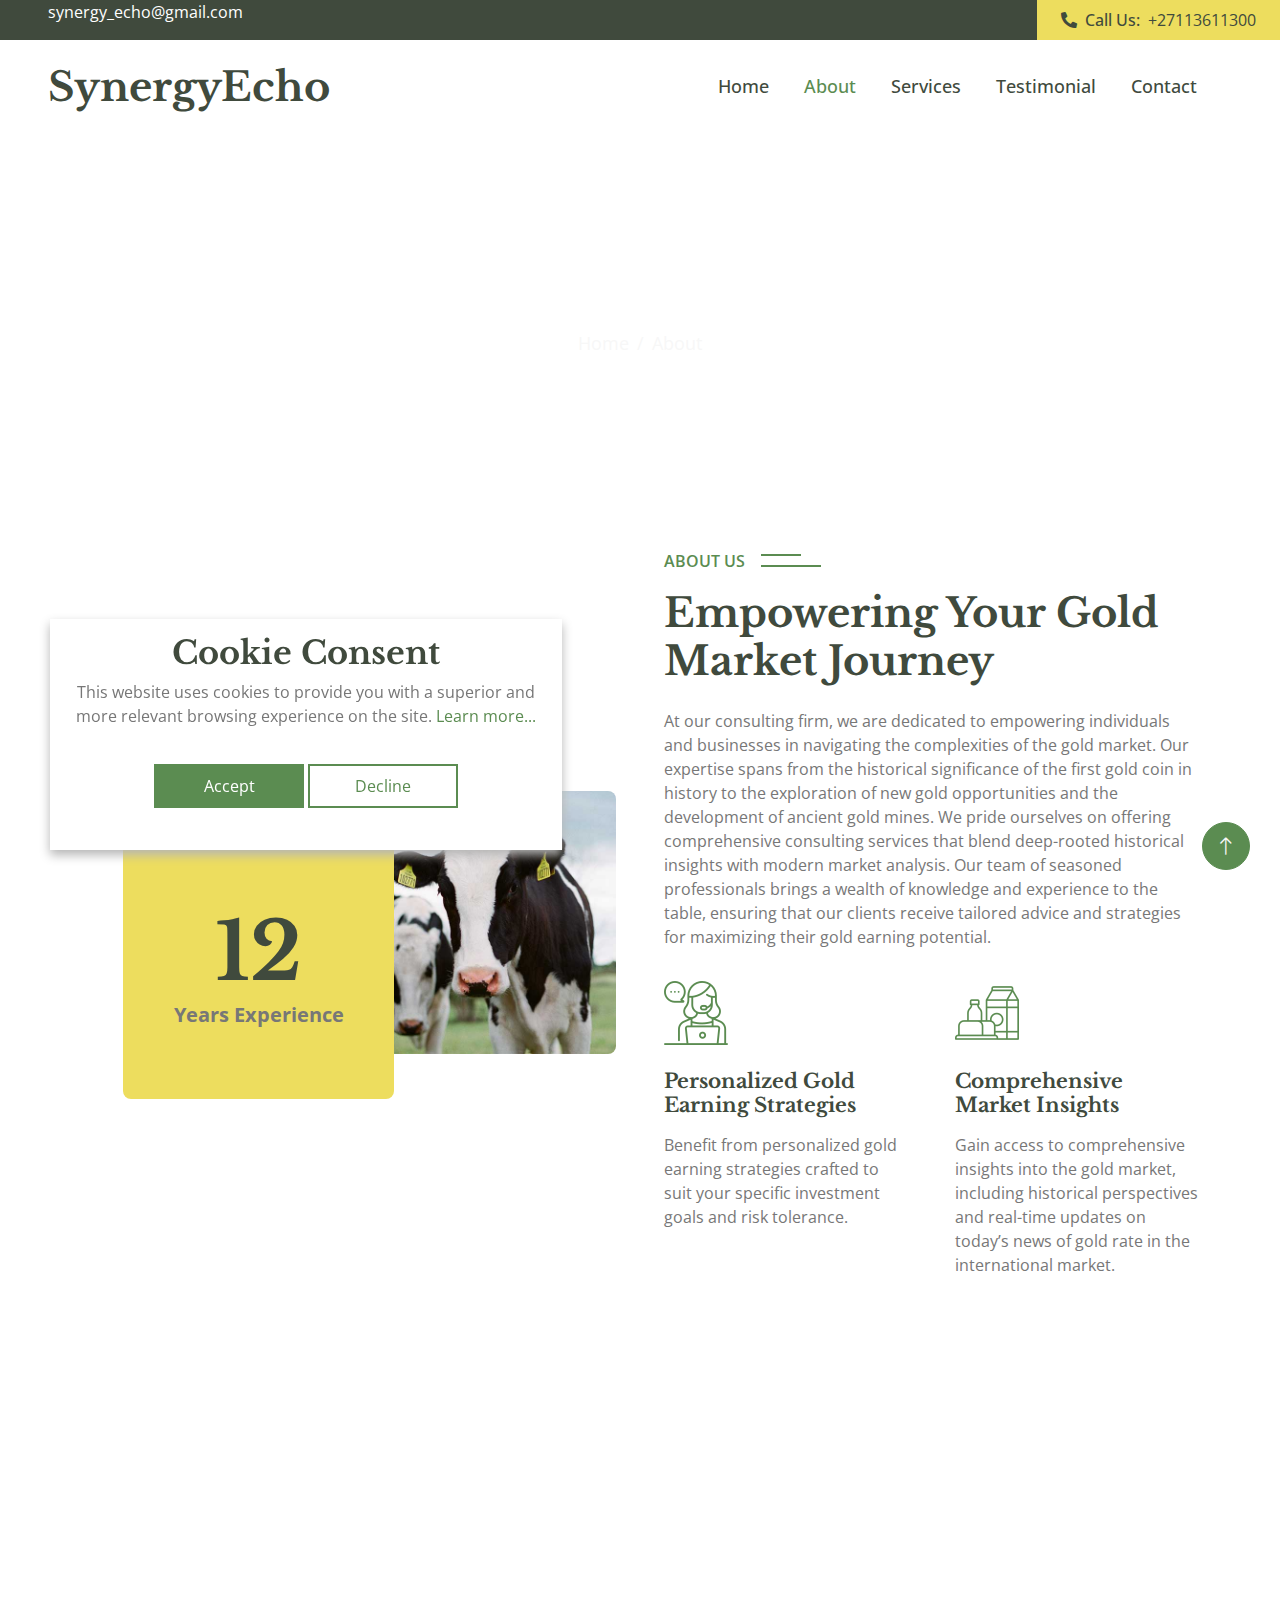
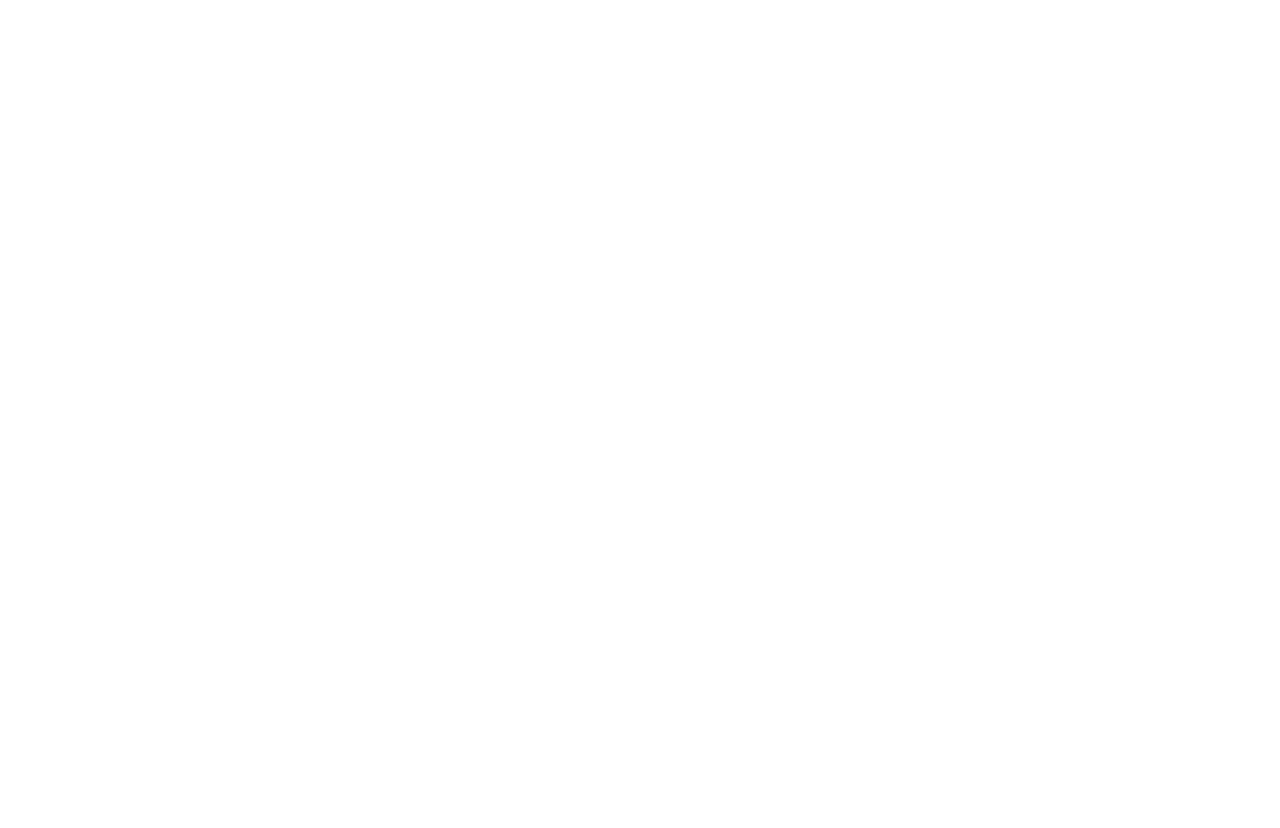
==== about.html @ e83560da "WIP" ====
<!DOCTYPE html>
<html lang="en">
    <head>
        <meta charset="utf-8" />
        <title>SynergyEcho</title>
        <meta content="width=device-width, initial-scale=1.0" name="viewport" />
        <meta content="" name="keywords" />
        <meta content="" name="description" />

        <!-- Favicon -->
        <link href="img/favicon.ico" rel="icon" />

        <!-- Google Web Fonts -->
        <link rel="preconnect" href="https://fonts.googleapis.com" />
        <link rel="preconnect" href="https://fonts.gstatic.com" crossorigin />
        <link
            href="https://fonts.googleapis.com/css2?family=Libre+Baskerville:wght@700&family=Open+Sans:wght@400;500;600&display=swap"
            rel="stylesheet"
        />

        <!-- Icon Font Stylesheet -->
        <link
            href="https://cdnjs.cloudflare.com/ajax/libs/font-awesome/5.10.0/css/all.min.css"
            rel="stylesheet"
        />
        <link
            href="https://cdn.jsdelivr.net/npm/bootstrap-icons@1.4.1/font/bootstrap-icons.css"
            rel="stylesheet"
        />

        <!-- Libraries Stylesheet -->
        <link href="lib/animate/animate.min.css" rel="stylesheet" />
        <link
            href="lib/owlcarousel/assets/owl.carousel.min.css"
            rel="stylesheet"
        />
        <link href="lib/lightbox/css/lightbox.min.css" rel="stylesheet" />

        <!-- Customized Bootstrap Stylesheet -->
        <link href="css/bootstrap.min.css" rel="stylesheet" />

        <!-- Template Stylesheet -->
        <link href="css/style.css" rel="stylesheet" />
    </head>

    <body>
        <!-- Spinner Start -->
        <div
            id="spinner"
            class="show bg-white position-fixed translate-middle w-100 vh-100 top-50 start-50 d-flex align-items-center justify-content-center"
        >
            <div
                class="spinner-border text-primary"
                role="status"
                style="width: 3rem; height: 3rem"
            ></div>
        </div>
        <!-- Spinner End -->

        <!-- Topbar Start -->
        <div class="container-fluid bg-dark px-0">
            <div class="row g-0 d-none d-lg-flex">
                <div class="col-lg-6 ps-5 text-start text-white">
                    synergy_echo@gmail.com
                </div>
                <div class="col-lg-6 text-end">
                    <div
                        class="h-100 bg-secondary d-inline-flex align-items-center text-dark py-2 px-4"
                    >
                        <span class="me-2 fw-semi-bold"
                            ><i class="fa fa-phone-alt me-2"></i>Call Us:</span
                        >
                        <span>+27113611300</span>
                    </div>
                </div>
            </div>
        </div>
        <!-- Topbar End -->

        <!-- Navbar Start -->
        <nav
            class="navbar navbar-expand-lg bg-white navbar-light sticky-top px-4 px-lg-5"
        >
            <a href="index.html" class="navbar-brand d-flex align-items-center">
                <h1 class="m-0">SynergyEcho</h1>
            </a>
            <button
                type="button"
                class="navbar-toggler me-0"
                data-bs-toggle="collapse"
                data-bs-target="#navbarCollapse"
            >
                <span class="navbar-toggler-icon"></span>
            </button>
            <div class="collapse navbar-collapse" id="navbarCollapse">
                <div class="navbar-nav ms-auto p-4 p-lg-0">
                    <a href="index.html" class="nav-item nav-link">Home</a>
                    <a href="about.html" class="nav-item nav-link active"
                        >About</a
                    >
                    <a href="service.html" class="nav-item nav-link"
                        >Services</a
                    >
                    <a href="testimonial.html" class="nav-item nav-link"
                        >Testimonial</a
                    >
                    <a href="contact.html" class="nav-item nav-link">Contact</a>
                </div>
            </div>
        </nav>
        <!-- Navbar End -->

        <!-- Page Header Start -->
        <div
            class="container-fluid page-header bg1 py-5 mb-5 wow fadeIn"
            data-wow-delay="0.1s"
        >
            <div class="container text-center py-5">
                <h1 class="display-3 text-white mb-4 animated slideInDown">
                    About Us
                </h1>
                <nav aria-label="breadcrumb animated slideInDown">
                    <ol class="breadcrumb justify-content-center mb-0">
                        <li class="breadcrumb-item">
                            <a href="index.html">Home</a>
                        </li>
                        <li class="breadcrumb-item active" aria-current="page">
                            About
                        </li>
                    </ol>
                </nav>
            </div>
        </div>
        <!-- Page Header End -->

        <!-- About Start -->
        <div class="container-xxl py-5">
            <div class="container">
                <div class="row g-5 align-items-end">
                    <div class="col-lg-6">
                        <div class="row g-2">
                            <div
                                class="col-6 position-relative wow fadeIn"
                                data-wow-delay="0.7s"
                            >
                                <div
                                    class="about-experience bg-secondary rounded"
                                >
                                    <h1 class="display-1 mb-0">12</h1>
                                    <small class="fs-5 fw-bold"
                                        >Years Experience</small
                                    >
                                </div>
                            </div>
                            <div class="col-6 wow fadeIn" data-wow-delay="0.1s">
                                <img
                                    class="img-fluid rounded"
                                    src="img/service-1.jpg"
                                />
                            </div>
                            <div class="col-6 wow fadeIn" data-wow-delay="0.3s">
                                <img
                                    class="img-fluid rounded"
                                    src="img/service-2.jpg"
                                />
                            </div>
                            <div class="col-6 wow fadeIn" data-wow-delay="0.5s">
                                <img
                                    class="img-fluid rounded"
                                    src="img/service-3.jpg"
                                />
                            </div>
                        </div>
                    </div>
                    <div class="col-lg-6 wow fadeIn" data-wow-delay="0.5s">
                        <p
                            class="section-title bg-white text-start text-primary pe-3"
                        >
                            About Us
                        </p>
                        <h1 class="mb-4">
                            Empowering Your Gold Market Journey
                        </h1>
                        <p class="mb-4">
                            At our consulting firm, we are dedicated to
                            empowering individuals and businesses in navigating
                            the complexities of the gold market. Our expertise
                            spans from the historical significance of the first
                            gold coin in history to the exploration of new gold
                            opportunities and the development of ancient gold
                            mines. We pride ourselves on offering comprehensive
                            consulting services that blend deep-rooted
                            historical insights with modern market analysis. Our
                            team of seasoned professionals brings a wealth of
                            knowledge and experience to the table, ensuring that
                            our clients receive tailored advice and strategies
                            for maximizing their gold earning potential.
                        </p>
                        <div class="row g-5 pt-2 mb-5">
                            <div class="col-sm-6">
                                <img
                                    class="img-fluid mb-4"
                                    src="img/service.png"
                                    alt=""
                                />
                                <h5 class="mb-3">
                                    Personalized Gold Earning Strategies
                                </h5>
                                <span
                                    >Benefit from personalized gold earning
                                    strategies crafted to suit your specific
                                    investment goals and risk tolerance.</span
                                >
                            </div>
                            <div class="col-sm-6">
                                <img
                                    class="img-fluid mb-4"
                                    src="img/product.png"
                                    alt=""
                                />
                                <h5 class="mb-3">
                                    Comprehensive Market Insights
                                </h5>
                                <span
                                    >Gain access to comprehensive insights into
                                    the gold market, including historical
                                    perspectives and real-time updates on
                                    today’s news of gold rate in the
                                    international market.</span
                                >
                            </div>
                        </div>
                    </div>
                </div>
            </div>
        </div>
        <!-- About End -->

        <!-- Banner Start -->
        <div
            class="container-fluid banner my-5 py-5"
            data-parallax="scroll"
            data-image-src="img/about-banner.jpg"
        >
            <div class="container py-5">
                <div class="row g-5">
                    <div class="col-lg-6 wow fadeIn" data-wow-delay="0.3s">
                        <div class="row g-4 align-items-center">
                            <div class="col-sm-4">
                                <img
                                    class="img-fluid rounded"
                                    src="img/banner-1.jpg"
                                    alt=""
                                />
                            </div>
                            <div class="col-sm-8">
                                <h2 class="text-white mb-3">
                                    Tailored Strategies for Gold Earning
                                </h2>
                                <p class="text-white mb-4">
                                    Experience personalized gold earning
                                    strategies designed to fit your investment
                                    objectives and risk tolerance. Our
                                    consultants craft bespoke plans that
                                    leverage historical insights and current
                                    market trends, ensuring your investments are
                                    optimized for growth and stability.
                                </p>
                            </div>
                        </div>
                    </div>
                    <div class="col-lg-6 wow fadeIn" data-wow-delay="0.5s">
                        <div class="row g-4 align-items-center">
                            <div class="col-sm-4">
                                <img
                                    class="img-fluid rounded"
                                    src="img/banner-2.jpg"
                                    alt=""
                                />
                            </div>
                            <div class="col-sm-8">
                                <h2 class="text-white mb-3">
                                    Expert Insights and Market Updates
                                </h2>
                                <p class="text-white mb-4">
                                    Access expert insights into the gold market
                                    with our real-time updates on today’s news
                                    of gold rate in the international market.
                                    Stay informed about new gold discoveries,
                                    the historical context of the first gold
                                    coin in history, and the latest developments
                                    in gold mines worldwide. Our comprehensive
                                    analysis equips you with the knowledge
                                    needed to make informed decisions and seize
                                    opportunities as they arise.
                                </p>
                            </div>
                        </div>
                    </div>
                </div>
            </div>
        </div>
        <!-- Banner End -->

        <!-- Footer Start -->
        <div
            class="container-fluid bg-dark footer mt-5 py-5 wow fadeIn"
            data-wow-delay="0.1s"
        >
            <div class="container py-5">
                <div class="row g-5">
                    <div class="col-lg-3 col-md-6">
                        <h5 class="text-white mb-4">Our Office</h5>
                        <p class="mb-2">
                            <i class="fa fa-map-marker-alt me-3"></i>Building 1,
                            Maxwell Office Park, Magwa Cres, Midrand, 1685,
                            South Africa
                        </p>
                        <p class="mb-2">
                            <i class="fa fa-phone-alt me-3"></i>+27113611300
                        </p>
                        <p class="mb-2">
                            <i class="fa fa-envelope me-3"></i
                            >synergy_echo@gmail.com
                        </p>
                    </div>
                    <div class="col-lg-3 col-md-6">
                        <h5 class="text-white mb-4">Quick Links</h5>
                        <a class="btn btn-link" href="about.html">About Us</a>
                        <a class="btn btn-link" href="contact.html"
                            >Contact Us</a
                        >
                        <a class="btn btn-link" href="service.html"
                            >Our Services</a
                        >
                        <a class="btn btn-link" href="terms-of-use.html"
                            >Terms & Condition</a
                        >
                        <a class="btn btn-link" href="privacy-policy.html"
                            >Privacy Policy</a
                        >
                    </div>
                    <div class="col-lg-3 col-md-6">
                        <h5 class="text-white mb-4">Business Hours</h5>
                        <p class="mb-1">Monday - Friday</p>
                        <h6 class="text-light">09:00 am - 07:00 pm</h6>
                        <p class="mb-1">Saturday</p>
                        <h6 class="text-light">09:00 am - 12:00 pm</h6>
                        <p class="mb-1">Sunday</p>
                        <h6 class="text-light">Closed</h6>
                    </div>
                    <div class="col-lg-3 col-md-6">
                        <h5 class="text-white mb-4">Newsletter</h5>
                        <p>
                            Subscribe to our newsletter to receive the latest
                            updates and expert analysis on the gold market.
                        </p>
                        <div class="position-relative w-100">
                            <input
                                class="form-control bg-transparent w-100 py-3 ps-4 pe-5"
                                type="text"
                                placeholder="Your email"
                                id="email"
                            />
                            <button
                                type="button"
                                class="btn btn-secondary py-2 position-absolute top-0 end-0 mt-2 me-2"
                                id="submit"
                                onclick="sendForm()"
                            >
                                SignUp
                            </button>
                        </div>
                        <div id="result"></div>
                    </div>
                </div>
            </div>
        </div>
        <!-- Footer End -->

        <!-- Cookie banner -->
        <div class="cookie-wrapper show">
            <div>
                <i class="bx bx-cookie"></i>
                <h2 style="text-align: center">Cookie Consent</h2>
            </div>

            <div class="data">
                <p>
                    This website uses cookies to provide you with a superior and
                    more relevant browsing experience on the site.
                    <a href="#">Learn more...</a>
                </p>
            </div>

            <div class="buttons">
                <button class="cookie-button" id="acceptBtn">Accept</button>
                <button class="cookie-button" id="declineBtn">Decline</button>
            </div>
        </div>
        <!-- End Cookie banner -->

        <!-- Back to Top -->
        <a
            href="#"
            class="btn btn-lg btn-primary btn-lg-square rounded-circle back-to-top"
            ><i class="bi bi-arrow-up"></i
        ></a>

        <!-- JavaScript Libraries -->
        <script src="https://code.jquery.com/jquery-3.4.1.min.js"></script>
        <script src="https://cdn.jsdelivr.net/npm/bootstrap@5.0.0/dist/js/bootstrap.bundle.min.js"></script>
        <script src="lib/wow/wow.min.js"></script>
        <script src="lib/easing/easing.min.js"></script>
        <script src="lib/waypoints/waypoints.min.js"></script>
        <script src="lib/owlcarousel/owl.carousel.min.js"></script>
        <script src="lib/counterup/counterup.min.js"></script>
        <script src="lib/parallax/parallax.min.js"></script>
        <script src="lib/lightbox/js/lightbox.min.js"></script>

        <!-- Template Javascript -->
        <script src="js/main.js"></script>
        <script src="js/cookiebanner.js"></script>
        <script src="js/contact-form.js"></script>
    </body>
</html>
---- css/style.css ----
/********** Template CSS **********/
:root {
    --primary: #5b8c51;
    --secondary: #eddd5e;
    --light: #f7f7f7;
    --dark: #404a3d;
}

.back-to-top {
    position: fixed;
    display: none;
    right: 30px;
    bottom: 30px;
    z-index: 99;
}

.fw-bold {
    font-weight: 700 !important;
}

.fw-medium {
    font-weight: 600 !important;
}

.fw-semi-bold {
    font-weight: 500 !important;
}

/*** Spinner ***/
#spinner {
    opacity: 0;
    visibility: hidden;
    transition: opacity 0.5s ease-out, visibility 0s linear 0.5s;
    z-index: 99999;
}

#spinner.show {
    transition: opacity 0.5s ease-out, visibility 0s linear 0s;
    visibility: visible;
    opacity: 1;
}

/*** Button ***/
.btn {
    transition: 0.5s;
    font-weight: 500;
}

.btn-primary,
.btn-outline-primary:hover {
    color: var(--light);
}

.btn-secondary,
.btn-outline-secondary:hover {
    color: var(--dark);
}

.btn-square {
    width: 38px;
    height: 38px;
}

.btn-sm-square {
    width: 32px;
    height: 32px;
}

.btn-lg-square {
    width: 48px;
    height: 48px;
}

.btn-square,
.btn-sm-square,
.btn-lg-square {
    padding: 0;
    display: flex;
    align-items: center;
    justify-content: center;
    font-weight: normal;
}

/*** Navbar ***/
.navbar.sticky-top {
    top: -100px;
    transition: 0.5s;
}

.navbar .navbar-nav .nav-link {
    margin-right: 35px;
    padding: 25px 0;
    color: var(--dark);
    font-size: 18px;
    font-weight: 500;
    outline: none;
}

.navbar .navbar-nav .nav-link:hover,
.navbar .navbar-nav .nav-link.active {
    color: var(--primary);
}

.navbar .dropdown-toggle::after {
    border: none;
    content: '\f107';
    font-family: 'Font Awesome 5 Free';
    font-weight: 900;
    vertical-align: middle;
    margin-left: 8px;
}

@media (max-width: 991.98px) {
    .navbar .navbar-nav .nav-link {
        margin-right: 0;
        padding: 10px 0;
    }

    .navbar .navbar-nav {
        border-top: 1px solid #eeeeee;
    }
}

@media (min-width: 992px) {
    .navbar .nav-item .dropdown-menu {
        display: block;
        border: none;
        margin-top: 0;
        top: 150%;
        opacity: 0;
        visibility: hidden;
        transition: 0.5s;
    }

    .navbar .nav-item:hover .dropdown-menu {
        top: 100%;
        visibility: visible;
        transition: 0.5s;
        opacity: 1;
    }
}

/*** Header ***/
.carousel-caption {
    top: 0;
    left: 0;
    right: 0;
    bottom: 0;
    display: flex;
    align-items: center;
    background: rgba(0, 0, 0, 0.1);
    z-index: 1;
}

.carousel-control-prev,
.carousel-control-next {
    width: 15%;
}

.carousel-control-prev-icon,
.carousel-control-next-icon {
    width: 3rem;
    height: 3rem;
    border-radius: 3rem;
    background-color: var(--primary);
    border: 10px solid var(--primary);
}

@media (max-width: 768px) {
    #header-carousel .carousel-item {
        position: relative;
        min-height: 450px;
    }

    #header-carousel .carousel-item img {
        position: absolute;
        width: 100%;
        height: 100%;
        object-fit: cover;
    }
}

.page-header {
    background: url(../img/banner.jpg) center center no-repeat;
    background-size: cover;
}

.bg1 {
    background: url(../img/banner1.jpg) center center no-repeat;
    background-size: cover;
}
.bg2 {
    background: url(../img/banner2.jpg) center center no-repeat;
    background-size: cover;
}
.bg3 {
    background: url(../img/banner3.jpg) center center no-repeat;
    background-size: cover;
}
.bg4 {
    background: url(../img/banner4.jpg) center center no-repeat;
    background-size: cover;
}

.page-header .breadcrumb-item + .breadcrumb-item::before {
    color: var(--light);
}

.page-header .breadcrumb-item,
.page-header .breadcrumb-item a {
    font-size: 18px;
    color: var(--light);
}

/*** Section Title ***/
.section-title {
    position: relative;
    display: inline-block;
    text-transform: uppercase;
    font-weight: 600;
}

.section-title::before {
    position: absolute;
    content: '';
    width: calc(100% + 80px);
    height: 2px;
    top: 5px;
    left: -40px;
    background: var(--primary);
    z-index: -1;
}

.section-title::after {
    position: absolute;
    content: '';
    width: calc(100% + 120px);
    height: 2px;
    bottom: 6px;
    left: -60px;
    background: var(--primary);
    z-index: -1;
}

.section-title.text-start::before {
    width: calc(100% + 40px);
    left: 0;
}

.section-title.text-start::after {
    width: calc(100% + 60px);
    left: 0;
}

/*** About ***/
.about-experience {
    position: absolute;
    width: 100%;
    height: 100%;
    right: -45px;
    bottom: -45px;
    display: flex;
    flex-direction: column;
    align-items: center;
    justify-content: center;
}

/*** Service ***/
.service-item {
    position: relative;
    border-radius: 8px;
    box-shadow: 0 0 45px rgba(0, 0, 0, 0.07);
}

.service-item .service-img {
    position: absolute;
    width: 100%;
    height: 100%;
    top: 0;
    left: 0;
    border-radius: 8px;
    overflow: hidden;
    z-index: -1;
}

.service-item .service-img img {
    position: absolute;
    width: 100%;
    height: 100%;
    left: 0;
    object-fit: cover;
    border-radius: 10px;
}

.service-item .service-img::before {
    position: absolute;
    content: '';
    width: 100%;
    height: 100%;
    top: 0;
    left: 0;
    background: rgba(0, 0, 0, 0.5);
    border-radius: 10px;
    z-index: 1;
}

.service-item .service-img::after {
    position: absolute;
    content: '';
    width: 100%;
    height: 100%;
    top: 0;
    left: 0;
    background: #ffffff;
    transition: 0.5s ease-out;
    z-index: 2;
}

.service-item:hover .service-img::after {
    width: 0;
    left: auto;
    right: 0;
}

.service-item .service-text .service-icon {
    width: 140px;
    height: 140px;
    padding: 15px;
    margin-top: -70px;
    margin-bottom: 40px;
    background: #ffffff;
    border-radius: 140px;
    overflow: hidden;
    box-shadow: 0 0 60px rgba(0, 0, 0, 0.1);
}

.service-item .service-text h5,
.service-item .service-text p {
    transition: 0.5s;
}

.service-item:hover .service-text h5,
.service-item:hover .service-text p {
    color: #ffffff;
}

.service-item .service-text .btn {
    color: var(--secondary);
    background: #ffffff;
    box-shadow: 0 0 45px rgba(0, 0, 0, 0.25);
}

.service-item .service-text .btn:hover {
    color: var(--dark);
    background: var(--secondary);
}

/*** Product ***/
.product-item {
    position: relative;
    border-radius: 8px;
    overflow: hidden;
    box-shadow: 0 0 45px rgba(0, 0, 0, 0.07);
}

.product-item .product-overlay {
    position: absolute;
    width: 100%;
    height: 100%;
    top: 0;
    left: 0;
    display: flex;
    align-items: center;
    justify-content: center;
    background: rgba(0, 0, 0, 0.5);
    opacity: 0;
    padding-top: 60px;
    transition: 0.5s;
}

.product-item:hover .product-overlay {
    opacity: 1;
    padding-top: 0;
}

/*** Team ***/
.team-item {
    position: relative;
    text-align: center;
    border-radius: 8px;
    box-shadow: 0 0 45px rgba(0, 0, 0, 0.07);
}

.team-item .btn {
    border-color: transparent;
    box-shadow: 0 0 45px rgba(0, 0, 0, 0.2);
}

/*** Testimonial ***/
.testimonial-img {
    position: relative;
    min-height: 400px;
}

.testimonial-img::after {
    position: absolute;
    content: '\f10d';
    font-family: 'Font Awesome 5 Free';
    font-weight: 900;
    font-size: 200px;
    color: #eeeeee;
    top: 50%;
    left: 50%;
    transform: translate(-50%, -50%);
    z-index: -1;
}

.testimonial-img img {
    position: absolute;
    width: 100px;
    height: 100px;
    border-radius: 100px;
}

.testimonial-img img:nth-child(1) {
    top: 0;
    left: 0;
}

.testimonial-img img:nth-child(2) {
    top: 60%;
    left: 20%;
}

.testimonial-img img:nth-child(3) {
    top: 20%;
    left: 60%;
}

.testimonial-img img:nth-child(4) {
    bottom: 0;
    right: 0;
}

.testimonial-img img .animated.pulse {
    animation-duration: 2s;
}

.testimonial-carousel .owl-item img {
    width: 100px;
    height: 100px;
    border-radius: 100px;
}

.testimonial-carousel .owl-nav {
    margin-top: 30px;
    display: flex;
}

.testimonial-carousel .owl-nav .owl-prev,
.testimonial-carousel .owl-nav .owl-next {
    margin-right: 15px;
    width: 45px;
    height: 45px;
    display: flex;
    align-items: center;
    justify-content: center;
    color: var(--secondary);
    border-radius: 45px;
    box-shadow: 0 0 45px rgba(0, 0, 0, 0.2);
    font-size: 22px;
    transition: 0.5s;
}

.testimonial-carousel .owl-nav .owl-prev:hover,
.testimonial-carousel .owl-nav .owl-next:hover {
    background: var(--secondary);
    color: var(--dark);
}

/*** Footer ***/
.footer {
    color: #b0b9ae;
}

.footer .btn.btn-link {
    display: block;
    margin-bottom: 5px;
    padding: 0;
    text-align: left;
    color: #b0b9ae;
    font-weight: normal;
    text-transform: capitalize;
    transition: 0.3s;
}

.footer .btn.btn-link::before {
    position: relative;
    content: '\f105';
    font-family: 'Font Awesome 5 Free';
    font-weight: 900;
    margin-right: 10px;
}

.footer .btn.btn-link:hover {
    color: var(--light);
    letter-spacing: 1px;
    box-shadow: none;
}
@import url('https://fonts.googleapis.com/css2?family=Poppins:wght@300;400;500;600&display=swap');

.cookie-wrapper {
    position: fixed;
    bottom: 50px;
    left: 50px;
    width: 40%;
    background: #fff;
    padding: 15px 25px 22px;
    transition: right 0.3s ease;
    box-shadow: 0 5px 10px rgb(181 181 181);
    z-index: 999;
}
.cookie-wrapper .show {
    right: 20px;
}

@media (max-width: 772px) {
    .cookie-wrapper {
        width: 100%;
        bottom: 0px;
        left: 0px;
    }
}

.hidden {
    display: none;
}
header i {
    color: #5b8c51;
    font-size: 32px;
    text-align: center;
}
header h2 {
    color: #5b8c51;
    font-weight: 500;
    text-align: center;
}
.data {
    text-align: center;
}
.data p a {
    color: #5b8c51;
    text-decoration: none;
    text-align: center !important;
}
.data p a:hover {
    text-decoration: underline;
}
.buttons {
    padding: 20px 0px;
    text-align: center;
}
.buttons .cookie-button {
    border: 2px solid #5b8c51;
    color: #fff;
    padding: 8px 0;
    background: #5b8c51;
    cursor: pointer;
    width: calc(100% / 2 - 10px);
    transition: all 0.2s ease;
    max-width: 150px;
    border-radius: 0px;
}
.buttons #acceptBtn:hover {
    background-color: transparent;
    color: #5b8c51;
}
#declineBtn {
    background-color: #fff;
    color: #5b8c51;
    border-radius: 0;
}
#declineBtn:hover {
    background-color: #5b8c51;
    color: #fff;
}
#result {
    color: red;
    font-size: 14px;
}
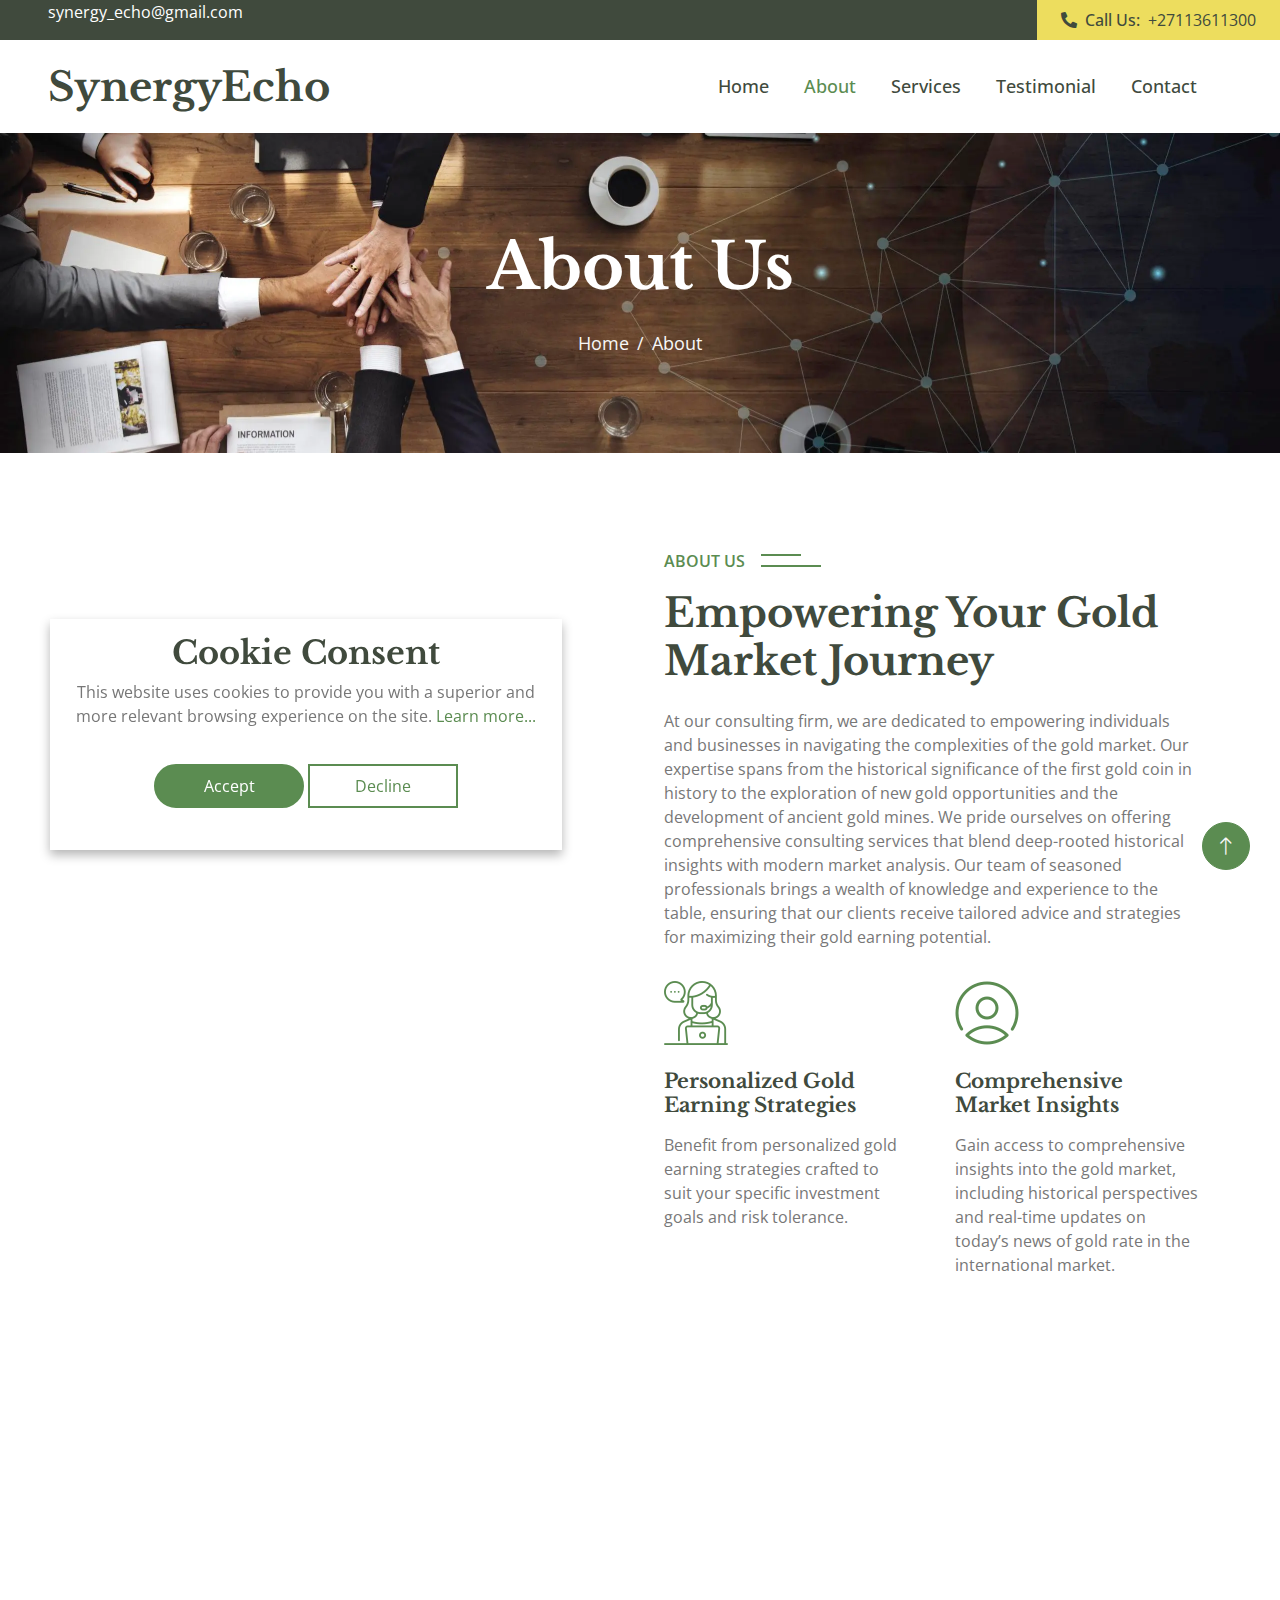
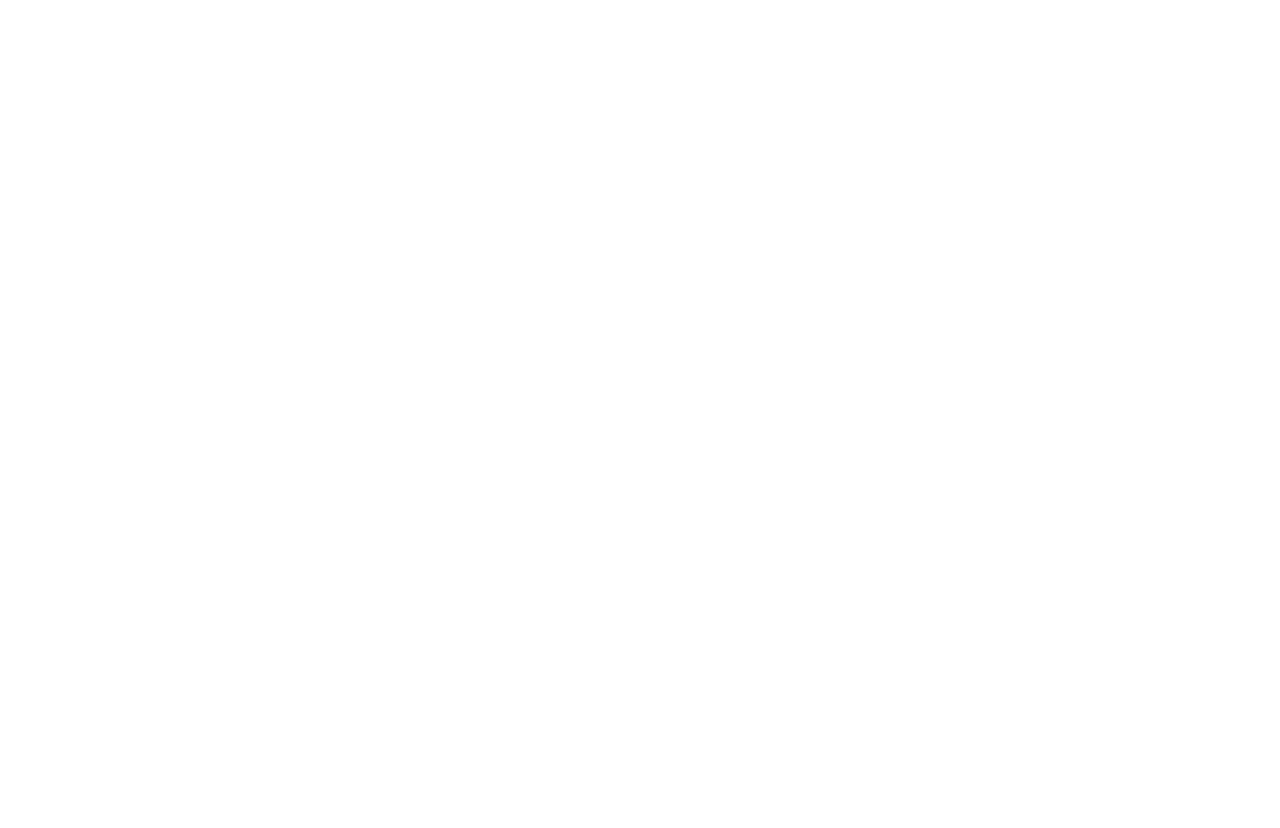
==== commit a0d10934: "WIP" ====
--- a/about.html
+++ b/about.html
@@ -155,19 +155,19 @@
                             <div class="col-6 wow fadeIn" data-wow-delay="0.1s">
                                 <img
                                     class="img-fluid rounded"
-                                    src="img/service-1.jpg"
+                                    src="img/about-service-1.jpg"
                                 />
                             </div>
                             <div class="col-6 wow fadeIn" data-wow-delay="0.3s">
                                 <img
                                     class="img-fluid rounded"
-                                    src="img/service-2.jpg"
+                                    src="img/about-service-2.jpg"
                                 />
                             </div>
                             <div class="col-6 wow fadeIn" data-wow-delay="0.5s">
                                 <img
                                     class="img-fluid rounded"
-                                    src="img/service-3.jpg"
+                                    src="img/about-service-3.jpg"
                                 />
                             </div>
                         </div>
@@ -249,7 +249,7 @@
                             <div class="col-sm-4">
                                 <img
                                     class="img-fluid rounded"
-                                    src="img/banner-1.jpg"
+                                    src="img/about-banner-1.jpg"
                                     alt=""
                                 />
                             </div>
@@ -274,7 +274,7 @@
                             <div class="col-sm-4">
                                 <img
                                     class="img-fluid rounded"
-                                    src="img/banner-2.jpg"
+                                    src="img/about-banner-2.jpg"
                                     alt=""
                                 />
                             </div>
--- a/css/style.css
+++ b/css/style.css
@@ -334,6 +334,12 @@
     box-shadow: 0 0 60px rgba(0, 0, 0, 0.1);
 }
 
+.service-item .service-text .service-icon img {
+    width: 100%;
+    height: 100%;
+    object-fit: cover;
+}
+
 .service-item .service-text h5,
 .service-item .service-text p {
     transition: 0.5s;
@@ -420,6 +426,7 @@
     width: 100px;
     height: 100px;
     border-radius: 100px;
+    object-fit: cover;
 }
 
 .testimonial-img img:nth-child(1) {
@@ -569,7 +576,7 @@
     width: calc(100% / 2 - 10px);
     transition: all 0.2s ease;
     max-width: 150px;
-    border-radius: 0px;
+    border-radius: 30px;
 }
 .buttons #acceptBtn:hover {
     background-color: transparent;
